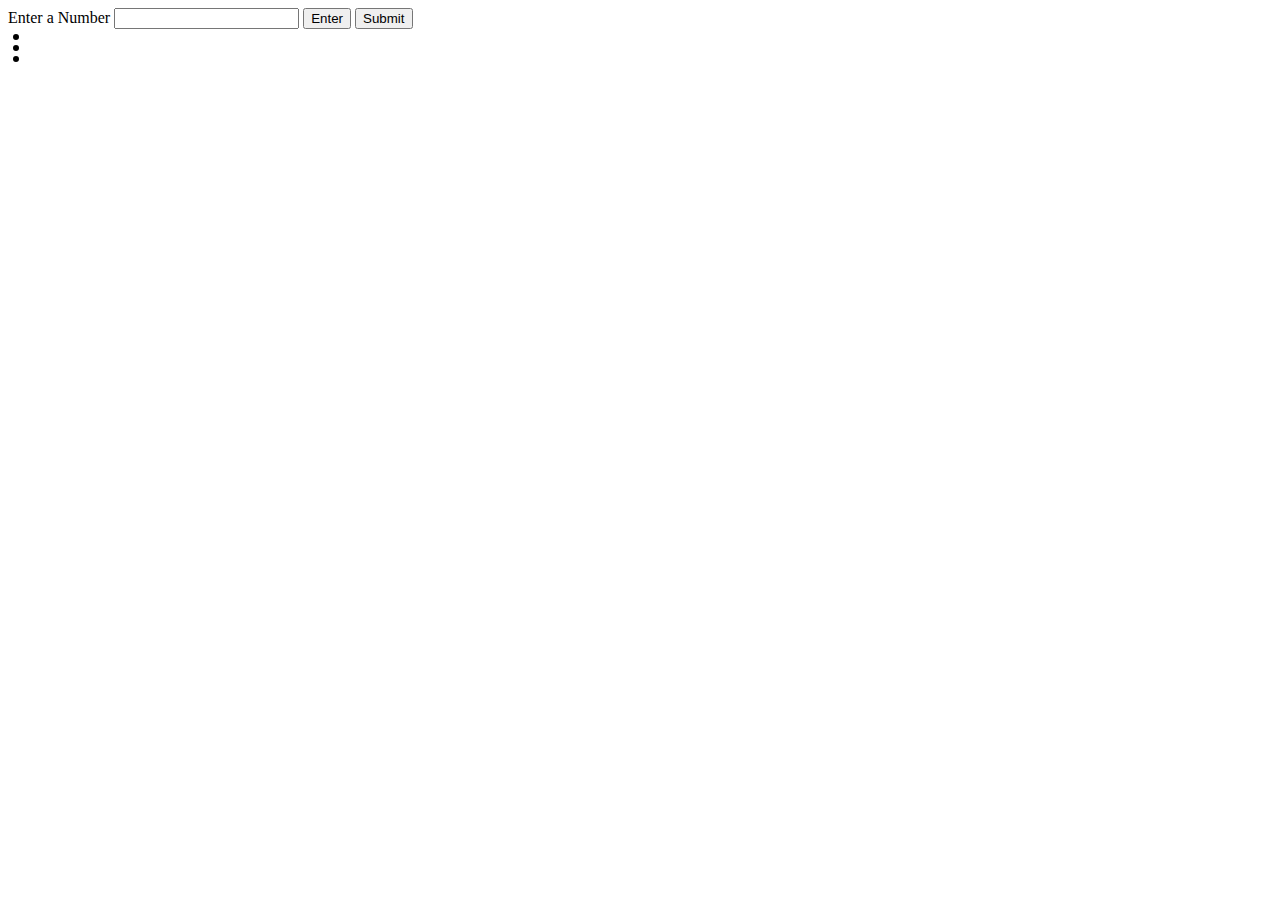
==== Inputs.html @ f80d028b "Adding Today's Task" ====
<!DOCTYPE html>
<html lang="en">
<head>
    <meta charset="UTF-8">
    <meta name="viewport" content="width=device-width, initial-scale=1.0">
    <title>Input</title>
</head>
<style>
    .box{
        width: max-content;
        height: max-content;
        border-radius: 8px;
        border: solid black;
        margin:5px;
    }
    #box1, #box2{
        color: green;
        font-size: large;
        text-wrap: wrap;
    }
    #box3{
        color: orange;
        font-size: large;
    }
</style>
<body>
    <form action="">
        <label for="num1">Enter a Number</label>
        <input type="number" id="num1" >
        <button type="button" onclick="ShowMultiples()">Enter</button>
        <button type="button" onclick="Boxes()">Submit</button>
    
        <div id="NewArray"></div>
        <div id="Multiples"></div>
    </form>
    <div class="box " id="box1"></div>
    <div class="box " id="box2"></div>
    <div class="box " id="box3"></div>
    <script>
         var multiplesArray=[];
        var even=[];
        var odd=[];
        var prime=[];
                function ShowMultiples()
                {
                    var num=document.getElementById("num1").value;
                    document.getElementById("NewArray").innerHTML="Entered Number ="+num;
                //num=2;
                        for(var i=1;i<=10;i++)
                        {
                            var multiple=num*i;    //multiple=2*1=2
                            multiplesArray.push(multiple); //multiplesArray=[2,]
                            TypeOfNumber(multiple);
                        
                            if(multiple>=10) //2>=10 ---false
                            {
                                break;
                            }
                        }
                    document.getElementById("Multiples").innerHTML += "<br>Multiples up to 10: " + multiplesArray.join(", ");
                }

                 function TypeOfNumber(multiple)
                 {
                    
                    if(multiple%2==0) //2%2=0
                    {
                        even.push(multiple);
                    }
                    else if(multiple%2!=0)
                    {
                        odd.push(multiple);
                    }
                  
                   if(isPrime(multiple)){
                        
                        prime.push(multiple);
                    }
                    
                 }
    function isPrime(multiplesArray)
    {
        if(multiplesArray<=1)
        {
            return false;
        }
        for (var i=2;i<Math.sqrt(num);i++)
        {
            if(multiplesArray%i==0)
            {
                return false;
            }
        }
        return true;
    }
  
         function Boxes()
        {
           
            document.getElementById("box1").innerHTML+="Even Numbers in an array = "+even.join(",");
          
            document.getElementById("box2").innerHTML+="Odd Numbers in an array = "+odd.join(",");

            document.getElementById("box3").innerHTML+="Prime Numbers in an array = "+prime.join(",");

        } 
   
    </script>
</body>
</html>
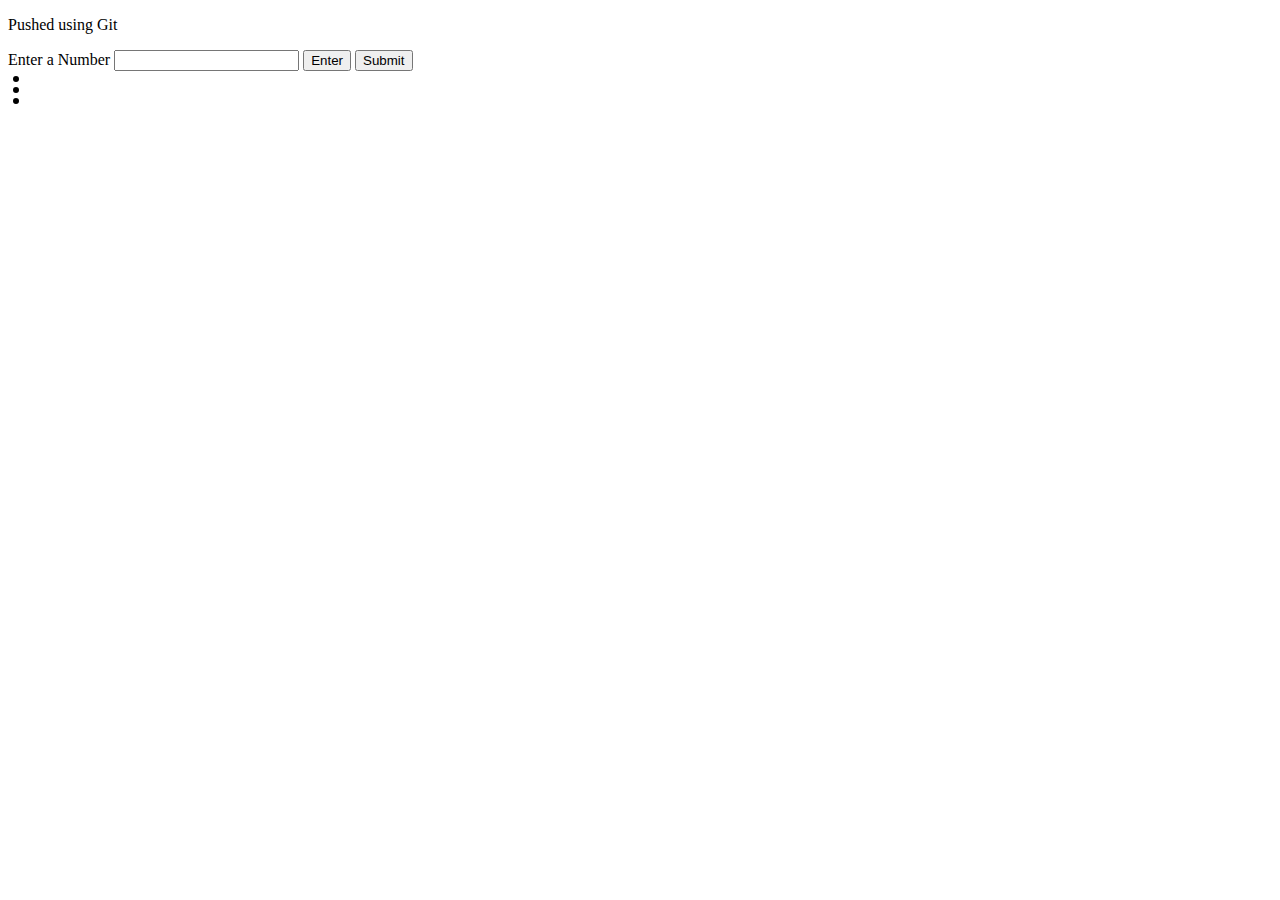
==== commit 336c779d: "Updating in github" ====
--- a/Inputs.html
+++ b/Inputs.html
@@ -24,6 +24,7 @@
     }
 </style>
 <body>
+    <p> Pushed using Git </p>
     <form action="">
         <label for="num1">Enter a Number</label>
         <input type="number" id="num1" >
@@ -107,4 +108,4 @@
    
     </script>
 </body>
-</html>+</html>
